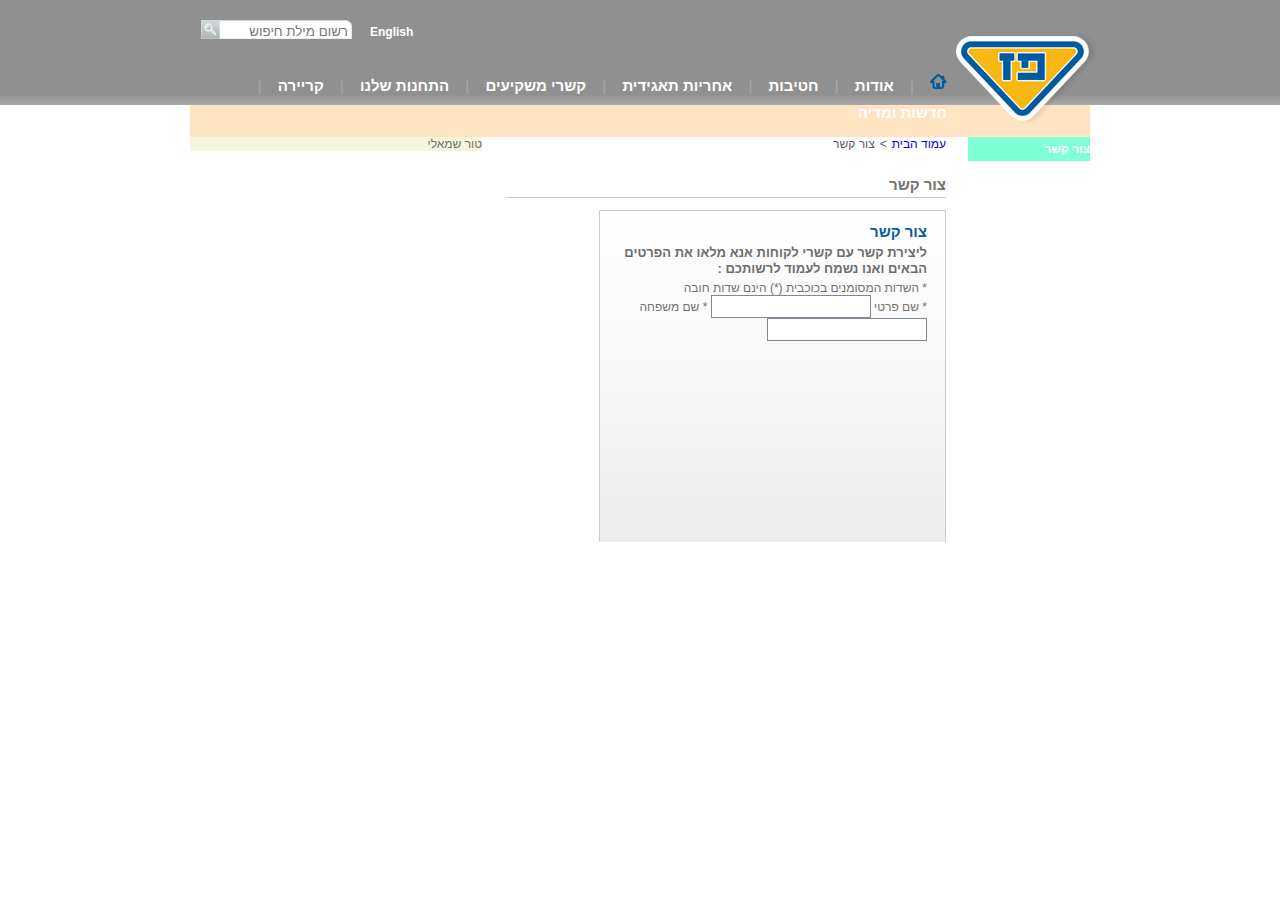
==== contact.html @ b5e73ff4 "Header done (for the time being)" ====
<!DOCTYPE html>
<html lang="en">

<head>
    <meta charset="UTF-8">
    <link rel="stylesheet" href="style.css">
    <link rel="stylesheet" href="header.css">
    <script src="script.js"></script>
    <title>Mid Exercise - Paz Contact us</title>
</head>

<body>
    <!-- Generic Header start -->
    <header>
            <div class="main-nav-container">
        <a class="logo" href="index.html"></a>
        <div class="search">
            <div class="search-container">
                <input name="search-box" type="text" placeholder="רשום מילת חיפוש" id="search-box" />
            </div>
            <a href="#">&nbsp;&nbsp;</a>
        </div>

        <div class="lang">
            <ul>
                <li>
                    <a href="#">English
                    </a>
                </li>
            </ul>
        </div>

            <nav class="main-nav">
                <ul>
                    <li><a href="index.html" class="home active"></a></li>
                    <!--class is "home active" on home page-->
                    <li class="pipe">|</li>
                    <li class="dropdown">
                        <a href="#">אודות</a>
                        <nav class="dropdown-content">
                            <ul>
                                <li><a href="#">אודות</a></li>
                                <li><a href="#">היסטוריה</a></li>
                                <li><a href="#">חזון&nbsp;וערכים</a></li>
                                <li><a href="#">מבנה&nbsp;הקבוצה</a></li>
                                <li><a href="#">חברי&nbsp;דירקטוריון</a></li>
                                <li><a href="#">הנהלת&nbsp;הקבוצה</a></li>
                                <li><a href="#">פרסים&nbsp;והוקרה</a></li>
                            </ul>
                        </nav>
                    </li>
                    <li class="pipe">|</li>
                    <li class="dropdown">
                        <a href="#">חטיבות</a>
                        <nav class="dropdown-content">
                            <ul>
                                <li><a href="#">חטיבות</a></li>
                                <li><a href="#">קמעונאות&nbsp;ומסחר</a></li>
                                <li><a href="#">תעשיות&nbsp;ושירותים</a></li>
                                <li><a href="#">זיקוק</a></li>
                            </ul>
                        </nav>
                    </li>
                    <li class="pipe">|</li>
                    <li class="dropdown">
                        <a href="#">אחריות תאגידית</a>
                        <nav class="dropdown-content">
                            <ul>
                                <li><a href="#">אחריות&nbsp;תאגידית</a></li>
                                <li><a href="#">הקוד&nbsp;האתי</a></li>
                                <li><a href="#">מעורבות&nbsp;חברתית</a></li>
                                <li><a href="#">נגישות</a></li>
                                <li><a href="#">איכות&nbsp;הסביבה&nbsp;ובטיחות</a></li>
                                <li><a href="#">דירוג&nbsp;מעלה</a></li>
                            </ul>
                        </nav>
                    </li>
                    <li class="pipe">|</li>
                    <li class="dropdown">
                        <a href="#">קשרי משקיעים</a>
                        <nav class="dropdown-content">
                            <ul>
                                <li><a href="#">אחריות&nbsp;תאגידית</a></li>
                                <li><a href="#">הקוד&nbsp;האתי</a></li>
                                <li><a href="#">מעורבות&nbsp;חברתית</a></li>
                                <li><a href="#">נגישות</a></li>
                                <li><a href="#">איכות&nbsp;הסביבה&nbsp;ובטיחות</a></li>
                                <li><a href="#">דירוג&nbsp;מעלה</a></li>
                            </ul>
                        </nav>
                    </li>
                    <li class="pipe">|</li>
                    <li class="dropdown">
                        <a href="#">התחנות שלנו</a>
                        <nav class="dropdown-content">
                            <ul>
                                <li><a href="#">אחריות&nbsp;תאגידית</a></li>
                                <li><a href="#">הקוד&nbsp;האתי</a></li>
                                <li><a href="#">מעורבות&nbsp;חברתית</a></li>
                                <li><a href="#">נגישות</a></li>
                                <li><a href="#">איכות&nbsp;הסביבה&nbsp;ובטיחות</a></li>
                                <li><a href="#">דירוג&nbsp;מעלה</a></li>
                            </ul>
                        </nav>
                    </li>
                    <li class="pipe">|</li>
                    <li class="dropdown">
                        <a href="#">קריירה</a>
                        <nav class="dropdown-content">
                            <ul>
                                <li><a href="#">אחריות&nbsp;תאגידית</a></li>
                                <li><a href="#">הקוד&nbsp;האתי</a></li>
                                <li><a href="#">מעורבות&nbsp;חברתית</a></li>
                                <li><a href="#">נגישות</a></li>
                                <li><a href="#">איכות&nbsp;הסביבה&nbsp;ובטיחות</a></li>
                                <li><a href="#">דירוג&nbsp;מעלה</a></li>
                            </ul>
                        </nav>
                    </li>
                    <li class="pipe">|</li>
                    <li class="dropdown">
                        <a href="#">חדשות ומדיה</a>
                        <nav class="dropdown-content">
                            <ul>
                                <li><a href="#">אחריות&nbsp;תאגידית</a></li>
                                <li><a href="#">הקוד&nbsp;האתי</a></li>
                                <li><a href="#">מעורבות&nbsp;חברתית</a></li>
                                <li><a href="#">נגישות</a></li>
                                <li><a href="#">איכות&nbsp;הסביבה&nbsp;ובטיחות</a></li>
                                <li><a href="#">דירוג&nbsp;מעלה</a></li>
                            </ul>
                        </nav>
                    </li>
                </ul>
            </nav>
        </div>
    </header>    
    <!-- Generic Header end -->
    <main>
        <div class="first-col">
            <nav>
            <ul class="btn-list">
                <li class="btn-item">
                    <a class="contact-btn" href="#">
                        <span>צור קשר</span>
                    </a>
                </li>
            </ul>
            </nav>
        </div>
        <div class="second-col">
            <span class="bread-crumbs">
            <span><a href="index.html">עמוד הבית</a></span><span>&gt;</span><span>צור קשר</span>
            </span> 
            <h1>צור קשר</h1>
            <div class="form-container">
                <h2>צור קשר</h2>
                <h3>ליצירת קשר עם קשרי לקוחות אנא מלאו את הפרטים הבאים ואנו נשמח לעמוד לרשותכם :</h3>
                <span>* השדות המסומנים בכוכבית (*) הינם שדות חובה</span>

                <form class="contact-form" action="#">
                    <label>* שם פרטי</label>
                    <input type="text">
                    <label>* שם משפחה</label>
                    <input type="text">
                </form>
            </div>
        </div>

        <div class="third-col">טור שמאלי</div>
    </main>
    <footer>

    </footer>

</body>

</html>
---- style.css ----
* {
    margin: 0;
    padding: 0;
    box-sizing: border-box;
}

body {
    direction: rtl;
    text-align: right;
    font-family: Arial, Helvetica, sans-serif;
    background-color: #fff;
    /* temp */
    /* background: pink; */
}

header {
    /* background-image: linear-gradient(#333, #aaaaaa); */
    background-image: linear-gradient(to bottom, rgb(144, 144, 144) 90%, rgb(170,170,170));
    height: 105px;
    width: 100%;
    /* position: relative; */
}

main {
    margin: 0 auto;
    width: 900px;
    padding-top: 32px;
    color: #72716d;
    font-size: 12px;
    /* temp */
    background-color: bisque;
}

h1 {
    font-size: 15px;
    font-weight: bold;
    border-bottom: 1px solid #cbcbcb;
    margin-bottom: 12px;
    padding-bottom: 4px;    
}

h2 {
    color: #005ca0; 
    font-size: 15px;    
}

h3 {
    display: block;
    color: #6d6d6d;
    font-size: 13px;
    font-weight: bold;
    line-height: 1.2;
    margin: 5px 0;   
}

a {
    text-decoration: none;    
}

a:hover {
    text-decoration: underline;
    color: #005CA0;
}

.first-col {
    float: right;
    width: 122px;
    margin-left:  22px;
    background-color: aquamarine;
}

.second-col {
    float: right;
    width: 440px;
    margin-left: 24px;  
}

.third-col {
    float: right;
    width: 292px;
    background-color: beige;  
}

.contact-btn {
    text-decoration: none;

}
.contact-form {
    width: 100%;
}

.contact-form input[type=text] {
    width: 160px;
    padding: 3px;
    border: 1px solid #808992;
}
.contact-form label {
    width: 75px;
}


/* contact - first column */
.btn-list > li > a {
    width: 100%;
}
/* contact - first column - END */
    
.bread-crumbs {
    font-size: 12px;
    color: #5c5c5c;
    margin-bottom: 25px;
    display: inline-block;
}
    
.bread-crumbs > span {
    padding: 0 0 0 5px;
}
    
.bread-crumbs > span > a:hover {
    text-decoration: underline;
}
    
.form-container {
    border-style: solid solid none solid;
    border-width: 1px;
    border-color: #CCCCCC;
    width: 347px;
    min-height: 332px;
    padding: 12px 18px; 

    /* bg & radius */
    /* background: -webkit-gradient(linear, left top, left bottom, color-stop(0%,#ffffff), color-stop(49%,#f7f7f7), color-stop(51%,#f7f7f7), color-stop(100%,#ececec)); */
    background: -webkit-linear-gradient(top, #ffffff 0%,#f7f7f7 49%,#f7f7f7 51%,#ececec 100%);
}
    /* Horizontl Menu End */
---- header.css ----
nav > ul {
    width: 100%;
    list-style: none;
}

.main-nav-container {
    position: relative;
    width: 900px; 
    height: 105px; 
    padding: 0;
    margin: 0 auto;
    background-image: linear-gradient(to bottom, rgb(144, 144, 144) 90%, rgb(170,170,170));
}

nav.main-nav {
    width: 757px;
    text-align: right;
    font-size: 15px;
    position: absolute;
    top: 72px;
    height: 33px;
    margin: 0 143px 0 0;
}

ul > li {
    padding: 0px;
    list-style-type: none;
}

nav.main-nav > ul > li {
    display: inline-block;
}

ul > li > a {
/* text-decoration: none; */
display: block;
color: #fff;
font-size: 1em;
font-weight: bold;
text-align: right;
padding: 5px 0;
}

nav.dropdown-content > ul > li {
/* border-top: 1px solid #ddd; */
    margin: 2px 0;
    padding: 0 5px;
}

/* nav.dropdown-content > ul > li:first-child {
border-top: 0;
} */

nav.dropdown-content > ul > li:hover {
background-color: #bcbcbc;
text-decoration: underline;
color: #005CA0; 
}

.dropdown {    
display: inline-block;
position: relative;
}
.dropdown-content ul {
    width: 100%;
    background-image: linear-gradient(to top, rgb(144, 144, 144) 90%, rgb(170,170,170));
}
.dropdown-content {
    display: none;
    position: absolute;  
}

.dropdown:hover > .dropdown-content {
    display: block;
}

a.home {
    height: 17px;
    width: 17px;
    padding: 5px 0;
    background: url(imgs/menu_home.png) no-repeat 0 top;    
}

a.home:hover, a.home.active {
    background: url(imgs/menu_home.png) no-repeat -17px top;    
}

a.logo {
    display: block;
    width: 142px;
    height: 93px;
    position: absolute;
    bottom: -20px;
    right: -8px;
    background: url(/imgs/paz_logo.png) no-repeat 0 0;
}

.pipe {
    color: #a7a7a7;
    width: 4px;
    text-align: center;
    margin: 0 12px;
} 

.lang {
    position: absolute;
    top: 20px;
    left: 180px;
    font-size: 12px;
}

.search {
    position: absolute;
    top: 20px;
    left: 10px;
    width: 152px;
}
.search-container {
    float: right;
    width: 132px;
    height: 19px;
    background: url(imgs/search_input.png) 0px 0px no-repeat;    
}

.search a {
    display: inline-block;
    /* float: left; */
    width: 19px;
    height: 19px;
    background: url(imgs/search_button.png) 0px 0px no-repeat;
}

#search-box {
    position: relative;
    top: 2px;
    right: 4px;
    width: 126px;
    background: transparent;
    border-width: 0px;
    border-style: none;
    border-color: initial;
    border-image: initial;
}
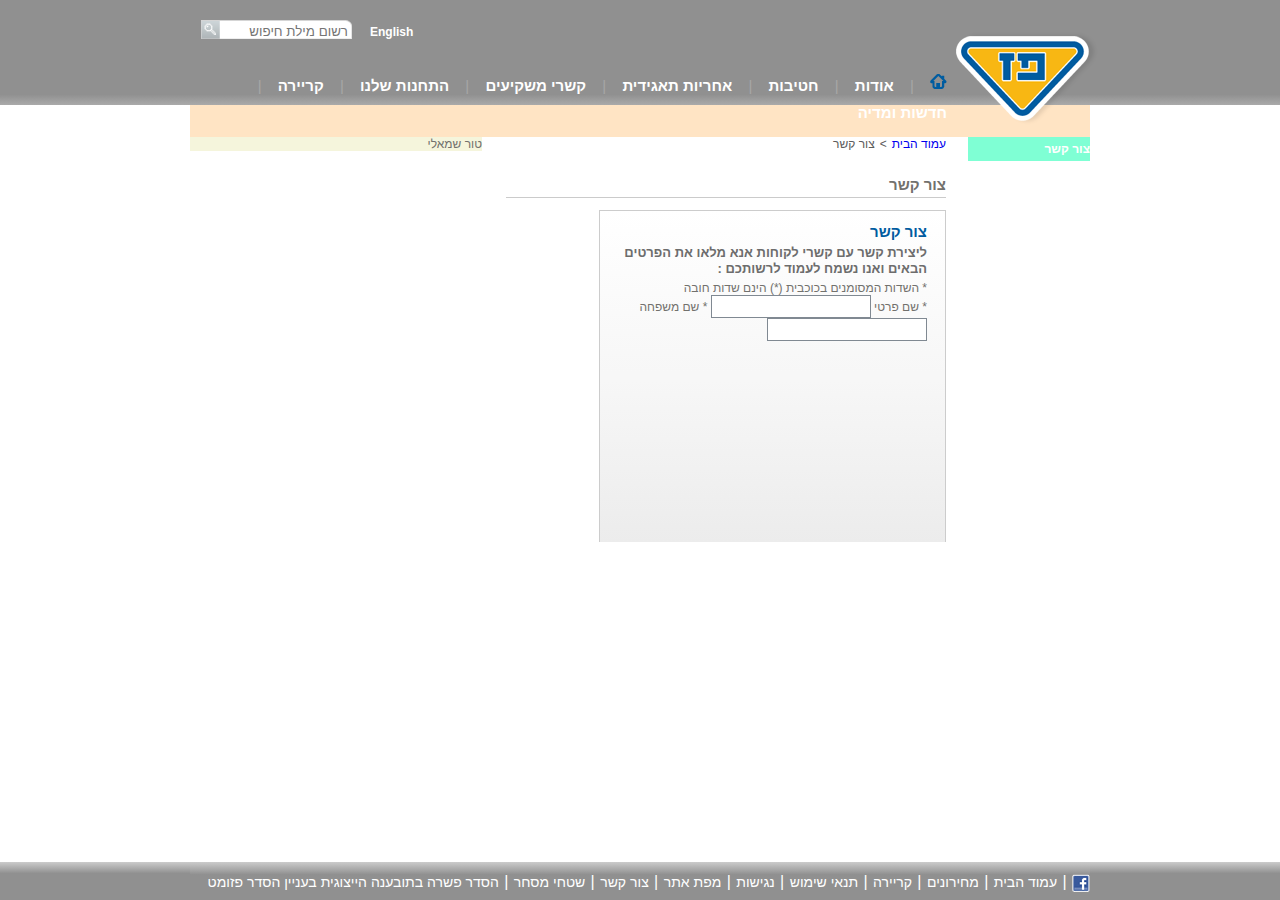
==== commit e6e0faca: "Footer HTML + css file" ====
--- a/contact.html
+++ b/contact.html
@@ -5,6 +5,7 @@
     <meta charset="UTF-8">
     <link rel="stylesheet" href="style.css">
     <link rel="stylesheet" href="header.css">
+    <link rel="stylesheet" href="footer.css">
     <script src="script.js"></script>
     <title>Mid Exercise - Paz Contact us</title>
 </head>
@@ -12,23 +13,23 @@
 <body>
     <!-- Generic Header start -->
     <header>
-            <div class="main-nav-container">
-        <a class="logo" href="index.html"></a>
-        <div class="search">
-            <div class="search-container">
-                <input name="search-box" type="text" placeholder="רשום מילת חיפוש" id="search-box" />
+        <div class="main-nav-container">
+            <a class="logo" href="index.html"></a>
+            <div class="search">
+                <div class="search-container">
+                    <input name="search-box" type="text" placeholder="רשום מילת חיפוש" id="search-box" />
+                </div>
+                <a href="#">&nbsp;&nbsp;</a>
             </div>
-            <a href="#">&nbsp;&nbsp;</a>
-        </div>
-
-        <div class="lang">
-            <ul>
-                <li>
-                    <a href="#">English
-                    </a>
-                </li>
-            </ul>
-        </div>
+
+            <div class="lang">
+                <ul>
+                    <li>
+                        <a href="#">English
+                        </a>
+                    </li>
+                </ul>
+            </div>
 
             <nav class="main-nav">
                 <ul>
@@ -134,24 +135,24 @@
                 </ul>
             </nav>
         </div>
-    </header>    
+    </header>
     <!-- Generic Header end -->
     <main>
         <div class="first-col">
             <nav>
-            <ul class="btn-list">
-                <li class="btn-item">
-                    <a class="contact-btn" href="#">
-                        <span>צור קשר</span>
-                    </a>
-                </li>
-            </ul>
+                <ul class="btn-list">
+                    <li class="btn-item">
+                        <a class="contact-btn" href="#">
+                            <span>צור קשר</span>
+                        </a>
+                    </li>
+                </ul>
             </nav>
         </div>
         <div class="second-col">
             <span class="bread-crumbs">
-            <span><a href="index.html">עמוד הבית</a></span><span>&gt;</span><span>צור קשר</span>
-            </span> 
+                <span><a href="index.html">עמוד הבית</a></span><span>&gt;</span><span>צור קשר</span>
+            </span>
             <h1>צור קשר</h1>
             <div class="form-container">
                 <h2>צור קשר</h2>
@@ -170,7 +171,56 @@
         <div class="third-col">טור שמאלי</div>
     </main>
     <footer>
-
+        <div class="main-nav-container">
+            <nav>
+                <ul>
+                    <li>
+                        <a class="facebooc-icon" href="http://www.facebook.com/YellowPaz" target="_blank"></a>
+                    </li>
+                    <li class="pipe">|</li>
+                    <li>
+                        <a title="קישור לעמוד הבית" href="#">עמוד
+                            הבית</a>
+                    </li>
+                    <li class="pipe">|</li>
+                    <li>
+                        <a title="קישור למחירונים" href="#">מחירונים</a>
+                    </li>
+                    <li class="pipe">|</li>
+                    <li>
+                        <a title="קישור לקריירה" href="#">קריירה</a>
+                    </li>
+                    <li class="pipe">|</li>
+                    <li>
+                        <a title="קישור לתנאי שימוש" href="#">תנאי
+                            שימוש</a>
+                    </li>
+                    <li class="pipe">|</li>
+                    <li>
+                        <a title="קישור לנגישות" href="#">נגישות</a>
+                    </li>
+                    <li class="pipe">|</li>
+                    <li>
+                        <a title="קישור למפת אתר" href="#">מפת
+                            אתר</a>
+                    </li>
+                    <li class="pipe">|</li>
+                    <li>
+                        <a title="קישור לצור קשר" href="contact.html">צור
+                            קשר</a>
+                    </li>
+                    <li class="pipe">|</li>
+                    <li>
+                        <a title="קישור לשטחי מסחר" href="#">שטחי
+                            מסחר</a>
+                    </li>
+                    <li class="pipe">|</li>
+                    <li>
+                        <a title="קישור להסדר פשרה בתובענה הייצוגית בעניין הסדר פזומט" href="#">הסדר
+                            פשרה בתובענה הייצוגית בעניין הסדר פזומט</a>
+                    </li>
+                    <nav>
+        </div>
     </footer>
 
 </body>
--- a/style.css
+++ b/style.css
@@ -54,7 +54,8 @@
 }
 
 a {
-    text-decoration: none;    
+    text-decoration: none;  
+    white-space: nowrap;  
 }
 
 a:hover {
--- a/header.css
+++ b/header.css
@@ -140,4 +140,5 @@
     border-style: none;
     border-color: initial;
     border-image: initial;
-}+}
+
--- a/footer.css
+++ b/footer.css
@@ -0,0 +1,47 @@
+footer {
+    width: 100%;
+    height: 38px;
+    position: fixed;
+    /* z-index: 999999; */
+    bottom: 0;
+    background-image: linear-gradient(to top, rgb(144, 144, 144) 70%, rgb(203,203,203));
+}
+
+footer nav > ul > li > a {
+    display: inline-block;   
+    font-size: 14px;
+    font-weight: normal; 
+    width: 100%;
+}
+footer nav > ul > li {
+    display: inline-block;
+    position: relative;
+    top: 7px;
+    height: 38px;
+    color: darkmagenta;
+}
+footer nav > ul  {
+    position: relative;
+    background-image: linear-gradient(to top, rgb(144, 144, 144) 70%, rgb(203,203,203));
+}
+
+
+footer nav {
+    width: 900px;
+    text-align: right;
+    position: absolute;
+}
+
+footer .pipe {
+    text-align: center;
+    margin: 0 1px;
+    color: #fff;
+} 
+
+footer a.facebooc-icon {
+    position: relative;
+    top: 5px;
+    width: 18px;
+    height: 18px;
+    background: url(imgs/fb_icon.png) no-repeat 0 0;
+}
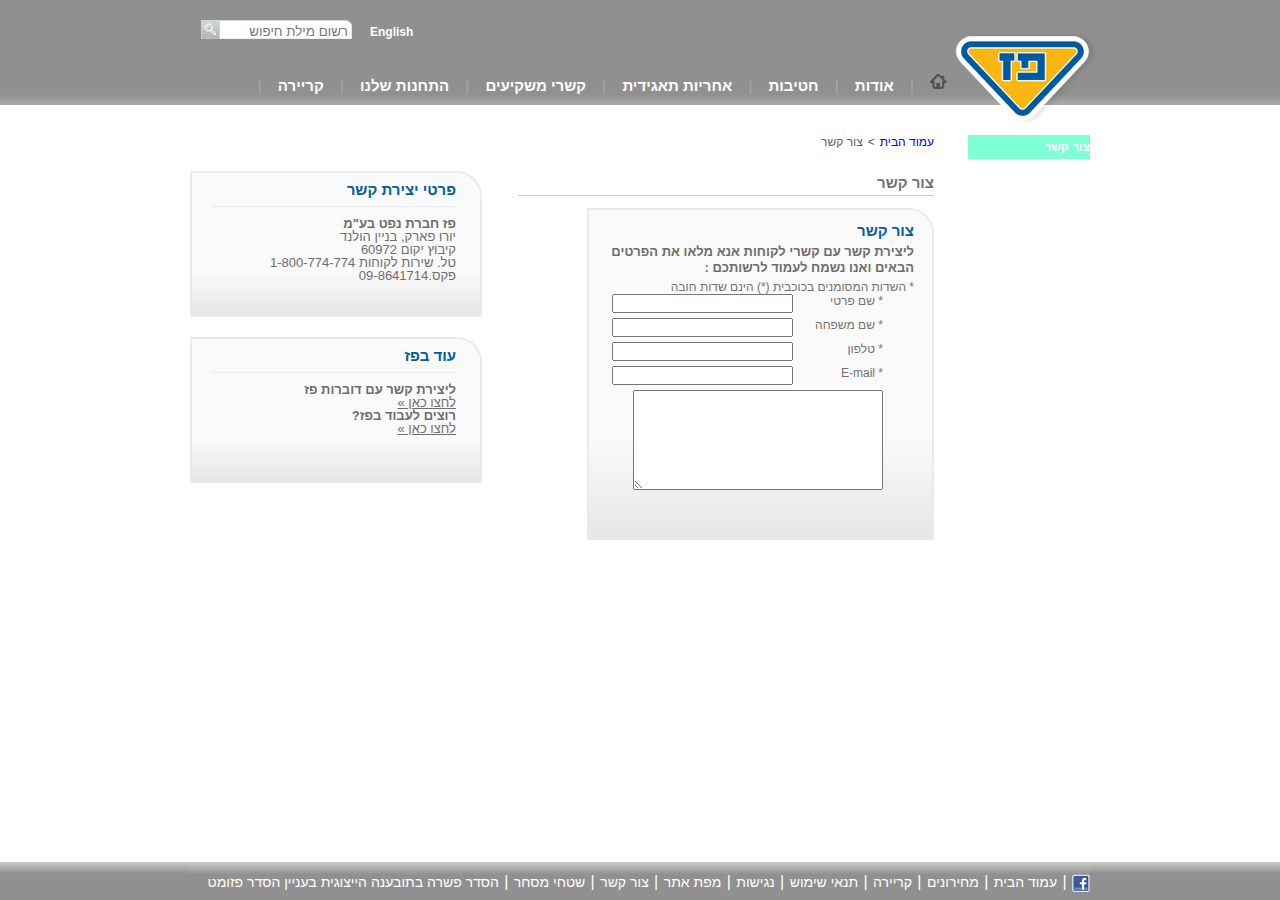
==== commit 61e5f538: "About 2/3 of the Contact page is ready" ====
--- a/contact.html
+++ b/contact.html
@@ -33,7 +33,7 @@
 
             <nav class="main-nav">
                 <ul>
-                    <li><a href="index.html" class="home active"></a></li>
+                    <li><a href="index.html" class="home"></a></li>
                     <!--class is "home active" on home page-->
                     <li class="pipe">|</li>
                     <li class="dropdown">
@@ -137,38 +137,97 @@
         </div>
     </header>
     <!-- Generic Header end -->
-    <main>
-        <div class="first-col">
-            <nav>
-                <ul class="btn-list">
-                    <li class="btn-item">
-                        <a class="contact-btn" href="#">
-                            <span>צור קשר</span>
-                        </a>
-                    </li>
-                </ul>
-            </nav>
-        </div>
-        <div class="second-col">
-            <span class="bread-crumbs">
-                <span><a href="index.html">עמוד הבית</a></span><span>&gt;</span><span>צור קשר</span>
-            </span>
-            <h1>צור קשר</h1>
-            <div class="form-container">
-                <h2>צור קשר</h2>
-                <h3>ליצירת קשר עם קשרי לקוחות אנא מלאו את הפרטים הבאים ואנו נשמח לעמוד לרשותכם :</h3>
-                <span>* השדות המסומנים בכוכבית (*) הינם שדות חובה</span>
-
-                <form class="contact-form" action="#">
-                    <label>* שם פרטי</label>
-                    <input type="text">
-                    <label>* שם משפחה</label>
-                    <input type="text">
-                </form>
-            </div>
-        </div>
-
-        <div class="third-col">טור שמאלי</div>
+    <main class="page">
+        <div class="row">
+            <div class="col-r">
+                <nav>
+                    <ul class="btn-list" style="background-color: aquamarine">
+                        <li class="btn-item">
+                            <a class="contact-btn" href="#">
+                                <span>צור קשר</span>
+                            </a>
+                        </li>
+                    </ul>
+                </nav>
+            </div>
+            <div class="col col-r">
+                <span class="bread-crumbs">
+                    <span><a href="index.html">עמוד הבית</a></span><span>&gt;</span><span>צור קשר</span>
+                </span>
+                <h1>צור קשר</h1>
+                <div class="grey-frame form-container">
+                    <h2>צור קשר</h2>
+                    <h3>ליצירת קשר עם קשרי לקוחות אנא מלאו את הפרטים הבאים ואנו נשמח לעמוד לרשותכם :</h3>
+                    <span>* השדות המסומנים בכוכבית (*) הינם שדות חובה</span>
+
+                    <form class="contact-form" action="#">
+                        <div class="row">
+                            <div class="form-label">
+                                <label for="f-name">* שם פרטי</label>
+                            </div>
+                            <div class="form-input">
+                                <input type="text" name="f-name" id="f-name" required>
+                                <span class="err">שדה חובה</span>
+                            </div>
+                        </div>
+                        <div class="row">
+                            <div class="form-label">
+                                <label for="l-name">* שם משפחה</label>
+                            </div>
+                            <div class="form-input">
+                                <input type="text" name="l-name" id="l-name" required>
+                                <span class="err">שדה חובה</span>
+                            </div>
+                        </div>
+                        <div class="row">
+                            <div class="form-label">
+                                <label for="phone-num">* טלפון</label>
+                            </div>
+                            <div class="form-input">
+                                <input type="text" name="phone-num" id="phone-num" pattern="0[0-9]{9}" required>
+                                <span class="err">קלט לא מתאים</span>
+                            </div>
+                        </div>
+                        <div class="row">
+                            <div class="form-label">
+                                <label for="e-mail">* E-mail</label>
+                            </div>
+                            <div class="form-input">
+                                <input type="text" name="e-mail" id="e-mail" pattern="[A-Za-z0-9._%+-]+@[a-z0-9.-]+\.[a-z]{2,3}$" required>
+                                <span class="err">קלט לא מתאים</span>
+                            </div>
+                        </div>
+                        <div class="row">
+                            <textarea name="msg" id="msg" cols="30" rows="5"></textarea>
+                        </div>
+                    </form>
+                </div>
+            </div>
+            <div class="col-l">
+                <div class="grey-frame lower-img">
+                    <div class="lower-col">
+                        <h3>פרטי יצירת קשר</h3>
+                        <div>
+                            <strong>פז חברת נפט בע"מ </strong>
+                            <div>יורו פארק, בניין הולנד</div>
+                            <div>קיבוץ יקום 60972</div>
+                            <div>טל. שירות לקוחות 1-800-774-774</div>
+                            <div>פקס.09-8641714</div>
+                        </div>
+                    </div>
+                </div>
+                <div class="grey-frame lower-img second-panel">
+                    <div class="lower-col">
+                        <h3>עוד בפז</h3>
+                        <div>
+                            <strong>ליצירת קשר עם דוברות פז</strong>
+                            <div><a href="#">לחצו כאן &#187;</a></div>
+                            <strong>רוצים לעבוד בפז?</strong>
+                            <div><a href="#">לחצו כאן &#187;</a></div>
+                        </div>
+                    </div>
+                </div>
+            </div>
     </main>
     <footer>
         <div class="main-nav-container">
--- a/style.css
+++ b/style.css
@@ -9,6 +9,7 @@
     text-align: right;
     font-family: Arial, Helvetica, sans-serif;
     background-color: #fff;
+    padding-bottom: 38px;
     /* temp */
     /* background: pink; */
 }
@@ -24,11 +25,13 @@
 main {
     margin: 0 auto;
     width: 900px;
-    padding-top: 32px;
+    /* padding-top: 32px; */
+    margin-top: 30px;
+    margin-bottom: 30px;
     color: #72716d;
     font-size: 12px;
     /* temp */
-    background-color: bisque;
+    /* background-color: bisque; */
 }
 
 h1 {
@@ -45,13 +48,35 @@
 }
 
 h3 {
+    white-space: nowrap;
+    color: #fff;
+}
+
+.lower-col > h3 {
+    color: #575757;
+    height: 34px;
+    line-height: 34px;
+    margin-bottom: 15px;
+    border-bottom: 1.5px solid #eaeaea;
+}
+
+.form-container h3 {
+    white-space: inherit;
+    color: #6d6d6d;
+    font-size: 13px;
+    font-weight: bold;
+    line-height: 1.2;
+    margin: 5px 0;    
+}
+/* contact page */
+/* h3 {
     display: block;
     color: #6d6d6d;
     font-size: 13px;
     font-weight: bold;
     line-height: 1.2;
     margin: 5px 0;   
-}
+} */
 
 a {
     text-decoration: none;  
@@ -63,41 +88,127 @@
     color: #005CA0;
 }
 
-.first-col {
+/* HOME PAGE */
+.row {
+    width: 900px;
+    margin: 0 auto;
+}
+
+.bottom-row {
+    margin-top: 18px;
+}
+.row::after {
+    content: "";
+    clear: both;
+    display: table;
+}
+
+.col {
+    width: 316px;
+    padding: 0 12px;
+}
+
+.col-r {
     float: right;
-    width: 122px;
-    margin-left:  22px;
-    background-color: aquamarine;
-}
-
-.second-col {
-    float: right;
-    width: 440px;
-    margin-left: 24px;  
-}
-
-.third-col {
-    float: right;
+}
+
+.col-l {
+    float: left;
+}
+
+.main-img, .lower-img {
+    width: 100%;
+    position: relative;
+}
+
+.grey-frame {
+    border: 2px solid #eaeaea;
+    border-radius: 0 25px 0 0;  
+    /* background-image: linear-gradient(to top, rgb(236,236,236) 50%, rgb(250, 250, 250)); */
+    background-image: linear-gradient(to bottom, rgb(250, 250, 250) 70%, rgb(230,230,230));
+
+}
+
+.lower-img {
+    width: 292px;  
+}
+
+.img-text {
+    position: absolute;
+    bottom: 10px;
+    right: 10px;;
+    padding: 10px;
+    width: 240px;
+    background-color: #7f7f7f;
+    opacity: 0.9;
+    color: #fff;
+    border-radius: 0 0 25px 0;
+    font-size: 13px;
+    line-height: 1;
+}
+.main-img img {
     width: 292px;
-    background-color: beige;  
-}
-
-.contact-btn {
-    text-decoration: none;
-
-}
-.contact-form {
-    width: 100%;
-}
-
-.contact-form input[type=text] {
-    width: 160px;
-    padding: 3px;
-    border: 1px solid #808992;
-}
-.contact-form label {
-    width: 75px;
-}
+    border-radius: 0 0 25px 0;
+}
+.lower-img img {
+    width: 250px;
+    /* border-radius: 0 0 25px 0; */
+}
+
+.lower-col {
+    width: 292px;
+    border-radius: 0 25px 0 0;
+    height: 216px;
+    padding: 0 24px;
+}
+
+.lower-col a {
+    font-size: 13px;
+    color: inherit;
+    text-decoration: underline;
+}
+
+div.details {
+    margin-top: 20px;
+    text-align: left;
+}
+
+.yellow {
+    /* color: #F8B713; */
+    /* font-size: 15px; */
+    padding-right: 18px;
+    background-image: url(imgs/read_more_yellow.png);
+    background-repeat: no-repeat;
+}
+
+.read-more {
+    display: block;
+    text-align: left;
+    color: #fff;
+    width: 100%;
+    text-decoration: underline;
+    font-size: 13px;
+}
+
+.area-list {
+    float: right; 
+    display: block;
+}
+
+.area-list a {
+    display: block;
+}
+
+.map-img {
+    float: left;
+
+}
+.map-img img {    
+    width: 73px;
+    padding: 2px;
+}
+
+/* HOME PAGE  END */
 
 
 /* contact - first column */
@@ -121,16 +232,93 @@
     text-decoration: underline;
 }
     
+main.page > .row > .col-r {
+    width: 122px;
+    margin-left:  22px;
+    /* background-color: aquamarine; */
+}
+
+main.page > .row > .col {
+    width: 440px;
+    margin-left: 24px;  
+}
+
+main.page > .row > .col-l {
+    width: 292px;
+    margin-top: 36px;
+    font-size: 13px;
+    color: #6d6d6d;
+    line-height: 1;    
+}
+
+main.page .lower-col {
+    height: 142px;
+}
+
+main.page .lower-col h3 {
+    font-size: 15px;
+    font-weight: bold;
+    color: #005ca0;
+    margin-bottom: 10px;
+}
+
+main.page .col-l .second-panel {
+    margin-top: 20px;
+}
+
+    /* bg & radius */
+    /* background: -webkit-gradient(linear, left top, left bottom, color-stop(0%,#ffffff), color-stop(49%,#f7f7f7), color-stop(51%,#f7f7f7), color-stop(100%,#ececec)); */
+
 .form-container {
-    border-style: solid solid none solid;
-    border-width: 1px;
-    border-color: #CCCCCC;
+
     width: 347px;
     min-height: 332px;
     padding: 12px 18px; 
-
-    /* bg & radius */
-    /* background: -webkit-gradient(linear, left top, left bottom, color-stop(0%,#ffffff), color-stop(49%,#f7f7f7), color-stop(51%,#f7f7f7), color-stop(100%,#ececec)); */
-    background: -webkit-linear-gradient(top, #ffffff 0%,#f7f7f7 49%,#f7f7f7 51%,#ececec 100%);
-}
-    /* Horizontl Menu End */+}
+    /* Horizontl Menu End */
+
+/* .input[type=text], .input[type=email] { */
+div.form-label  {
+    width: 75px;    
+} 
+
+div.form-input {
+    width: 160px;
+    float: left;
+}
+
+
+.contact-form {
+    width: 245px;
+    margin: 0 auto;
+}
+.contact-form > .row {
+    float: right;
+    width: 250px;
+    margin-bottom: 5px;
+}
+
+.contact-form > .row > div{
+    display: inline;
+}
+.err {
+    display: none;
+    color: red;
+}  
+
+textarea {
+    width: 100%;
+    height: 100px;    
+}
+/* input:valid {
+    background-color: greenyellow;
+}
+
+
+input:invalid {
+    background-color: palevioletred;
+} */
+
+/* input:invalid ~ .err{
+    display: block;
+} */
--- a/header.css
+++ b/header.css
@@ -20,6 +20,7 @@
     top: 72px;
     height: 33px;
     margin: 0 143px 0 0;
+    z-index: 10;
 }
 
 ul > li {
@@ -43,31 +44,36 @@
 
 nav.dropdown-content > ul > li {
 /* border-top: 1px solid #ddd; */
-    margin: 2px 0;
+    /* margin: 2px 0; */
     padding: 0 5px;
+    border-bottom: 1px solid #bcbcbc;
 }
 
+nav.dropdown-content > ul > li:last-child {
+    border-bottom: initial;
+}
 /* nav.dropdown-content > ul > li:first-child {
 border-top: 0;
 } */
 
 nav.dropdown-content > ul > li:hover {
-background-color: #bcbcbc;
-text-decoration: underline;
-color: #005CA0; 
+    background-color: #bcbcbc;
+    text-decoration: underline;
+    color: #005CA0; 
 }
 
 .dropdown {    
-display: inline-block;
-position: relative;
+    display: inline-block;
+    position: relative;    
 }
+
 .dropdown-content ul {
     width: 100%;
     background-image: linear-gradient(to top, rgb(144, 144, 144) 90%, rgb(170,170,170));
 }
 .dropdown-content {
     display: none;
-    position: absolute;  
+    position: absolute;     
 }
 
 .dropdown:hover > .dropdown-content {
@@ -92,7 +98,7 @@
     position: absolute;
     bottom: -20px;
     right: -8px;
-    background: url(/imgs/paz_logo.png) no-repeat 0 0;
+    background: url(imgs/paz_logo.png) no-repeat 0 0;
 }
 
 .pipe {
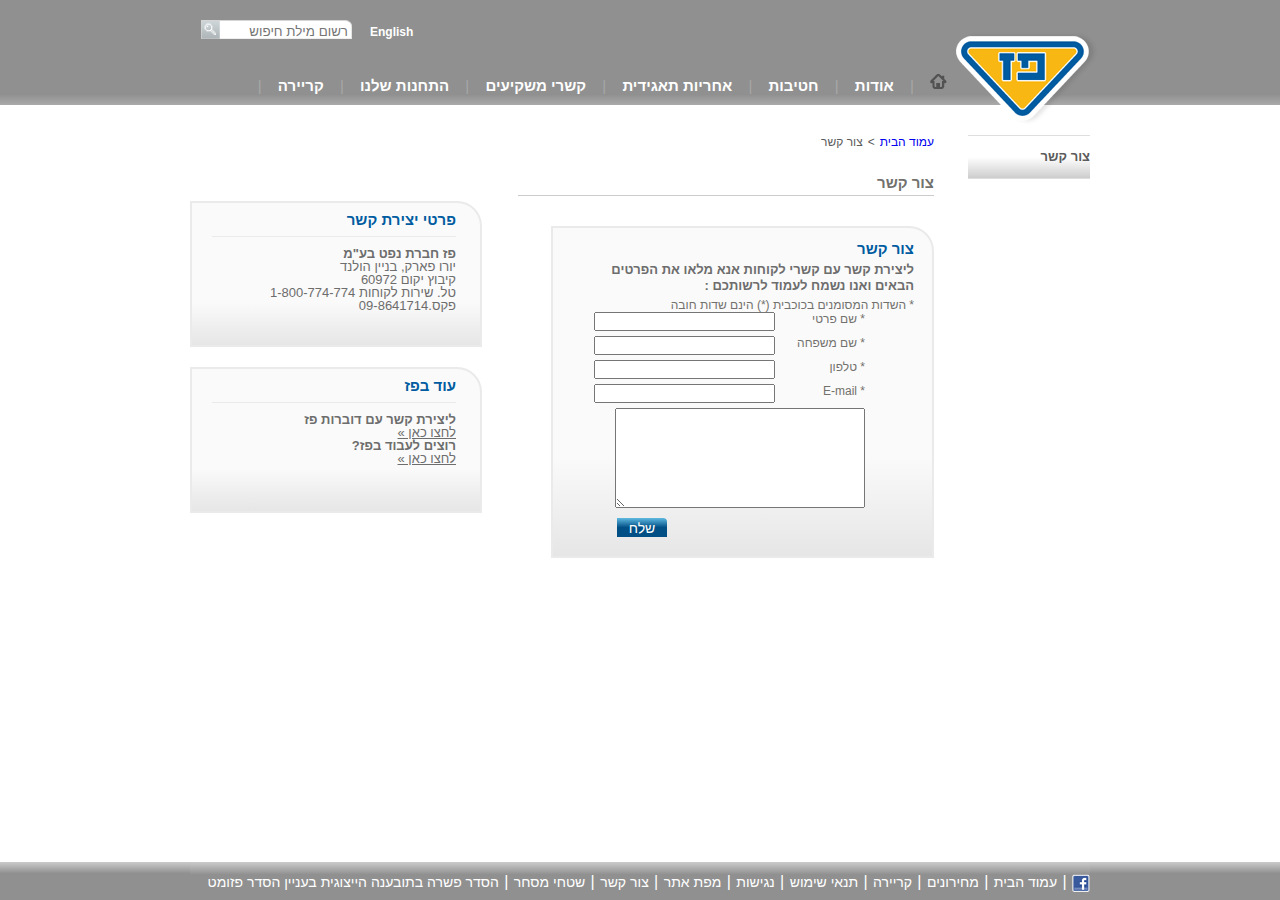
==== commit b44b2dd7: "Contact page almost done" ====
--- a/contact.html
+++ b/contact.html
@@ -139,7 +139,7 @@
     <!-- Generic Header end -->
     <main class="page">
         <div class="row">
-            <div class="col-r">
+            <div class="right-ver-menu col-r">
                 <nav>
                     <ul class="btn-list" style="background-color: aquamarine">
                         <li class="btn-item">
@@ -199,6 +199,9 @@
                         </div>
                         <div class="row">
                             <textarea name="msg" id="msg" cols="30" rows="5"></textarea>
+                        </div>
+                        <div class="row submit">
+                            <button type="submit">שלח</button>
                         </div>
                     </form>
                 </div>
--- a/style.css
+++ b/style.css
@@ -108,6 +108,10 @@
     padding: 0 12px;
 }
 
+.right-ver-menu {
+    width: 110px;
+}
+
 .col-r {
     float: right;
 }
@@ -122,6 +126,7 @@
 }
 
 .grey-frame {
+    margin-top: 30px;
     border: 2px solid #eaeaea;
     border-radius: 0 25px 0 0;  
     /* background-image: linear-gradient(to top, rgb(236,236,236) 50%, rgb(250, 250, 250)); */
@@ -214,9 +219,21 @@
 /* contact - first column */
 .btn-list > li > a {
     width: 100%;
-}
-/* contact - first column - END */
+    color: #5c5c5c;
+}
+
+li.btn-item {
+    height: 36px;
+}
     
+.contact-btn {
+    font-size: 13px;
+    line-height: 32px;
+    background-image: linear-gradient(to bottom, rgb(255, 255, 255) 50%, rgb(205,205,205));
+    border-top: 1px solid #dedede;
+    border-bottom: 1px solid #dedede;
+}
+
 .bread-crumbs {
     font-size: 12px;
     color: #5c5c5c;
@@ -270,8 +287,8 @@
     /* background: -webkit-gradient(linear, left top, left bottom, color-stop(0%,#ffffff), color-stop(49%,#f7f7f7), color-stop(51%,#f7f7f7), color-stop(100%,#ececec)); */
 
 .form-container {
-
-    width: 347px;
+    /* width: 347px; */
+    width: 383px;
     min-height: 332px;
     padding: 12px 18px; 
 }
@@ -310,15 +327,29 @@
     width: 100%;
     height: 100px;    
 }
-/* input:valid {
-    background-color: greenyellow;
-}
-
-
-input:invalid {
-    background-color: palevioletred;
+
+button {
+    font-size: 14px;
+    color: #fff;
+    background-image: linear-gradient(to top, rgb(2, 79, 134) 50%, rgb(95,186,225));
+    width: 50px;
+    height: 19px;
+    border: 0;
+    margin: 2px;
+    border-radius: 0 4px 0 0;
+}
+
+button:hover {
+    font-size: 14px;
+    color: #3c3c3c;
+    background-image: linear-gradient(to top, rgb(243, 153, 35) 50%, rgb(243,228,67));
+}
+
+.submit {
+    width: 100%;
+    text-align: left;
+}
+
+/* input:invalid ~ .err{
+    display: block;
 } */
-
-/* input:invalid ~ .err{
-    display: block;
-} */
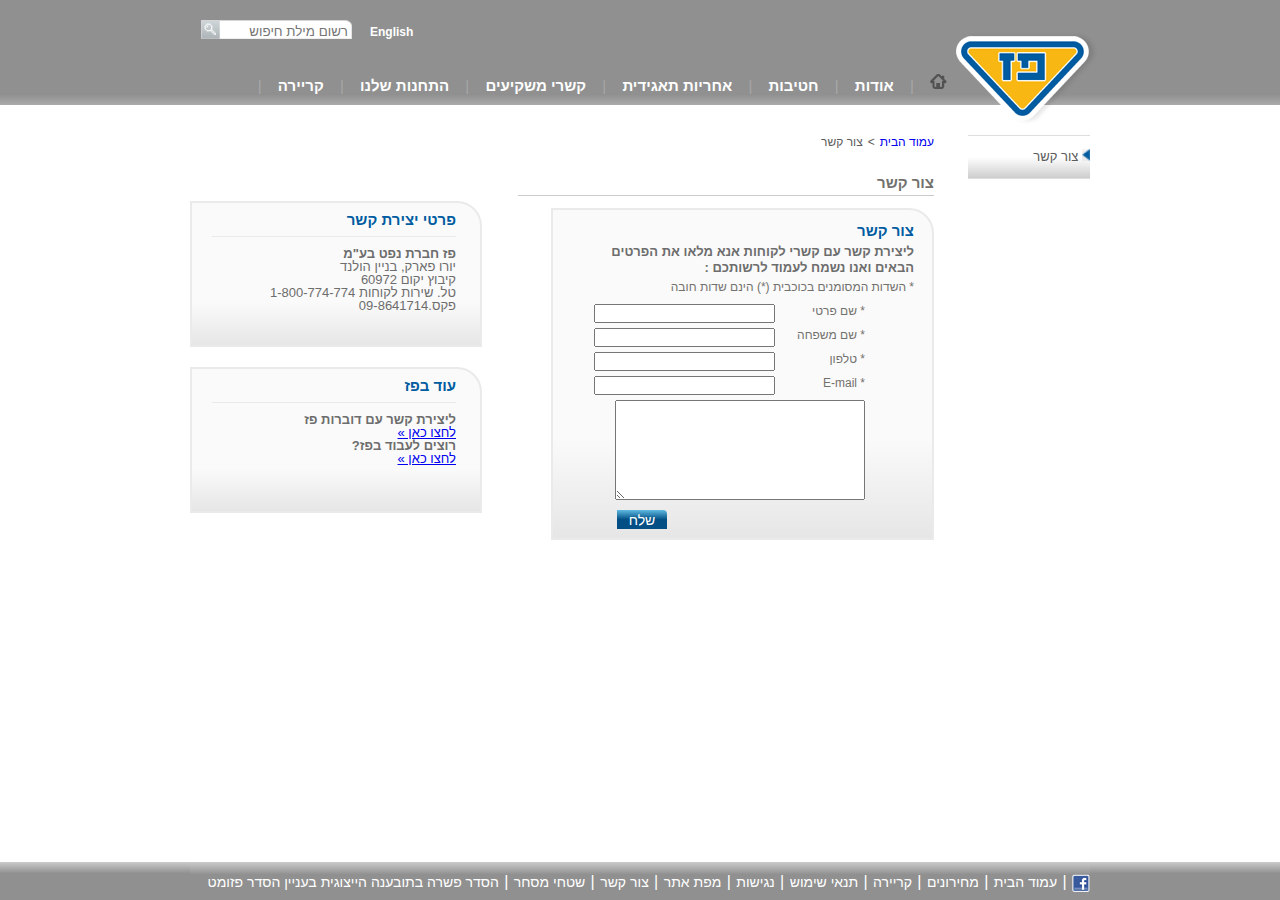
==== commit f2288307: "Contact page done (for now)" ====
--- a/contact.html
+++ b/contact.html
@@ -141,10 +141,11 @@
         <div class="row">
             <div class="right-ver-menu col-r">
                 <nav>
-                    <ul class="btn-list" style="background-color: aquamarine">
+                    <ul class="btn-list">
                         <li class="btn-item">
                             <a class="contact-btn" href="#">
-                                <span>צור קשר</span>
+                                <img src="imgs/blue-triangle.png">
+                                <span class="selected-page">צור קשר</span>
                             </a>
                         </li>
                     </ul>
@@ -158,7 +159,7 @@
                 <div class="grey-frame form-container">
                     <h2>צור קשר</h2>
                     <h3>ליצירת קשר עם קשרי לקוחות אנא מלאו את הפרטים הבאים ואנו נשמח לעמוד לרשותכם :</h3>
-                    <span>* השדות המסומנים בכוכבית (*) הינם שדות חובה</span>
+                    <span class="form-explain">* השדות המסומנים בכוכבית (*) הינם שדות חובה</span>
 
                     <form class="contact-form" action="#">
                         <div class="row">
@@ -207,7 +208,7 @@
                 </div>
             </div>
             <div class="col-l">
-                <div class="grey-frame lower-img">
+                <div class="grey-frame lower-img spacer">
                     <div class="lower-col">
                         <h3>פרטי יצירת קשר</h3>
                         <div>
@@ -224,9 +225,9 @@
                         <h3>עוד בפז</h3>
                         <div>
                             <strong>ליצירת קשר עם דוברות פז</strong>
-                            <div><a href="#">לחצו כאן &#187;</a></div>
+                            <div><a href="#" class="def-blue">לחצו כאן &#187;</a></div>
                             <strong>רוצים לעבוד בפז?</strong>
-                            <div><a href="#">לחצו כאן &#187;</a></div>
+                            <div><a href="#" class="def-blue">לחצו כאן &#187;</a></div>
                         </div>
                     </div>
                 </div>
--- a/style.css
+++ b/style.css
@@ -126,7 +126,7 @@
 }
 
 .grey-frame {
-    margin-top: 30px;
+    /* margin-top: 30px; */
     border: 2px solid #eaeaea;
     border-radius: 0 25px 0 0;  
     /* background-image: linear-gradient(to top, rgb(236,236,236) 50%, rgb(250, 250, 250)); */
@@ -160,6 +160,14 @@
     /* border-radius: 0 0 25px 0; */
 }
 
+.spacer {
+    margin-top: 30px;
+}
+
+.lower-col a.def-blue {
+    color: #0000EE;
+}
+
 .lower-col {
     width: 292px;
     border-radius: 0 25px 0 0;
@@ -181,9 +189,12 @@
 .yellow {
     /* color: #F8B713; */
     /* font-size: 15px; */
-    padding-right: 18px;
+    padding-right: 10px;
     background-image: url(imgs/read_more_yellow.png);
     background-repeat: no-repeat;
+}
+.yellow:hover {
+    background-image: url(imgs/read_more_blue.png);
 }
 
 .read-more {
@@ -304,10 +315,9 @@
     float: left;
 }
 
-
 .contact-form {
     width: 245px;
-    margin: 0 auto;
+    margin: 10px  auto;
 }
 .contact-form > .row {
     float: right;
@@ -350,6 +360,22 @@
     text-align: left;
 }
 
+.selected-page:hover {
+    color: #005CA0; 
+}
+.selected-page {
+    color: #5c5c5c;
+    line-height: 32px;   
+    font-weight: normal; 
+}
+/* .arrow-left {
+    width: 0px;
+    height: 0px;
+    border-top: 10px solid transparent;
+    border-bottom: 10px solid transparent;
+    border-right: 10px solid blue;
+} */
+
 /* input:invalid ~ .err{
     display: block;
 } */
